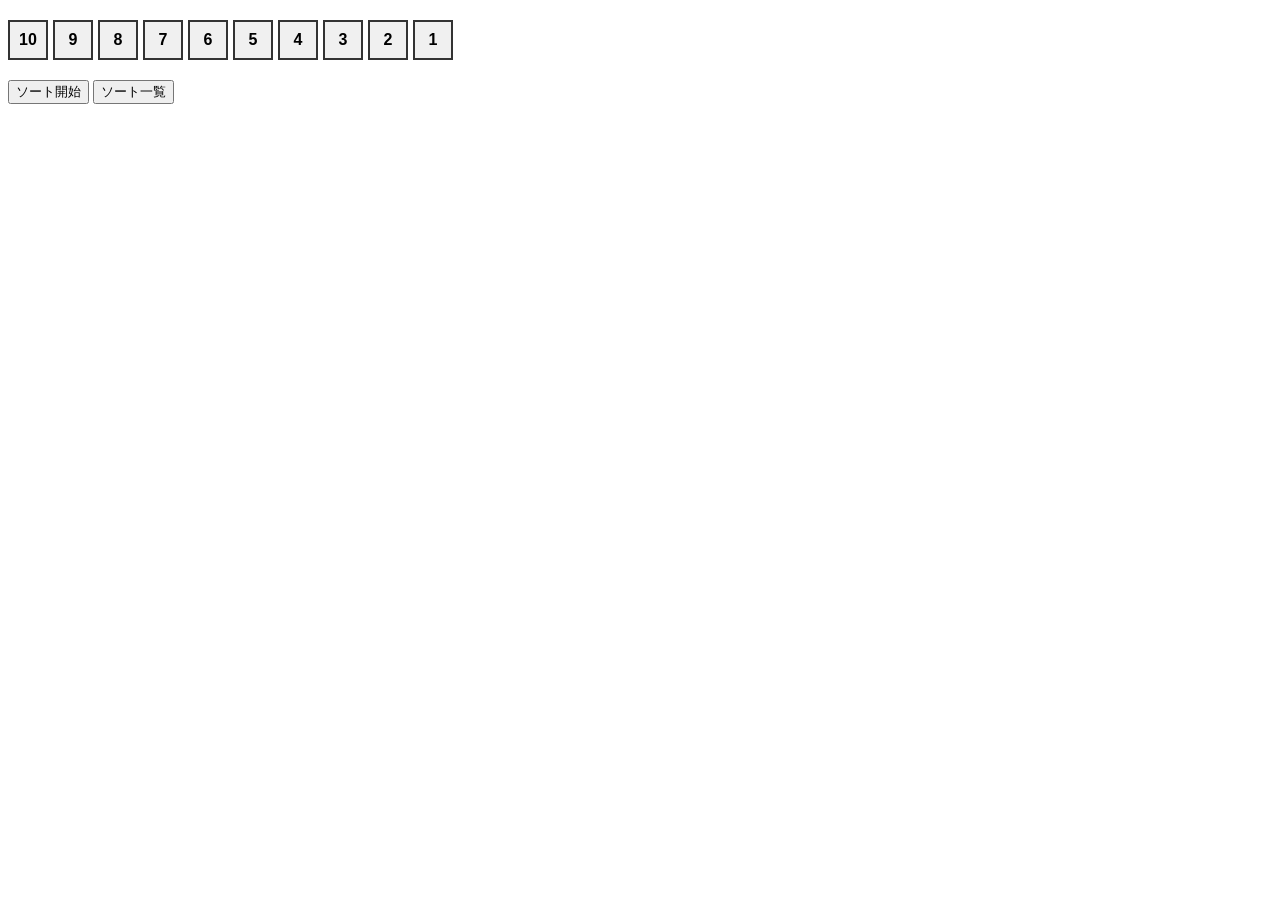
==== sort_see/index.html @ b31bc7dd "1" ====
<!DOCTYPE html>
<html lang="ja">
<head>
    <meta charset="utf-8">
    <title>配列を画面に表示</title>
    <link rel="stylesheet" href="main.css">
    <script src="script.js" defer></script>

</head>
<body>
    <!-- 箱を並べるコンテナ -->
    <div id="grid-container"></div>
    <button id="sort-btn">ソート開始</button>
    <button id="sort">ソート一覧</button>

    <script src="script.js" defer></script>
</body>
</html>
---- sort_see/main.css ----
#grid-container {
    display: flex; /* 横一列に並べる */
    gap: 5px;      /* 箱同士のすき間 */
    margin: 20px auto;
}

.number-input-box {
    width: 40px;
    height: 40px;
    background-color: #f0f0f0;
    border: 2px solid #333;
    text-align: center;      /* 文字を中央寄せ */
    font-weight: bold;
    font-size: 16px;
    box-sizing: border-box;  /* 枠線を含めたサイズ固定 */
    outline: none;
}

/* 入力欄の上下矢印（スピンボタン）を非表示にしてスッキリさせる設定 */
.number-input-box::-webkit-inner-spin-button,
.number-input-box::-webkit-outer-spin-button {
    -webkit-appearance: none;
    margin: 0;
}
.number-input-box.highlight {
    background-color: #ffeb3b !important;
    border-color: #fbc02d !important;
}
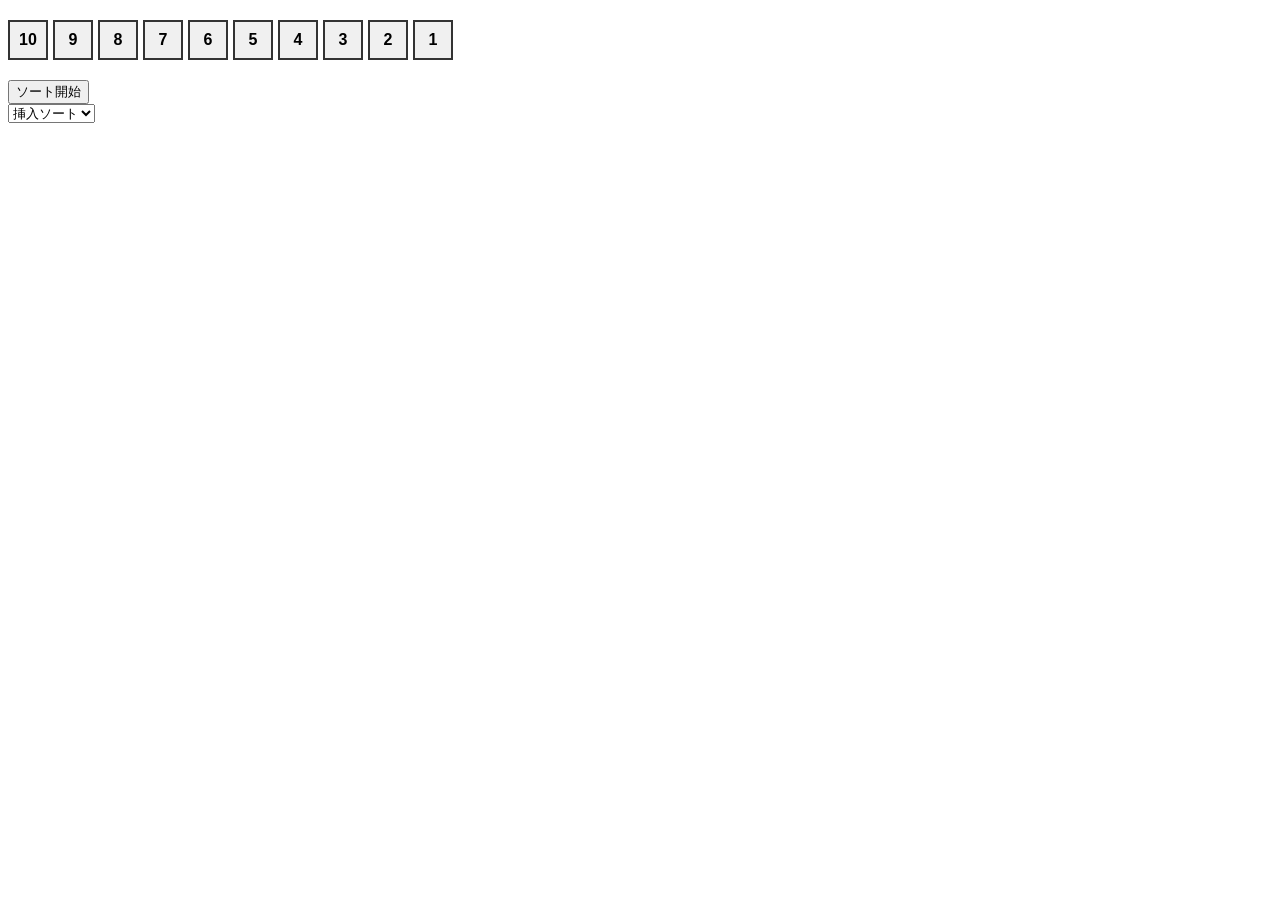
==== commit c31b89be: "1" ====
--- a/sort_see/index.html
+++ b/sort_see/index.html
@@ -11,7 +11,13 @@
     <!-- 箱を並べるコンテナ -->
     <div id="grid-container"></div>
     <button id="sort-btn">ソート開始</button>
-    <button id="sort">ソート一覧</button>
+    <!--<button id="sort">ソート一覧</button>-->
+    <form>
+        <select name="sort_name" id="sort-select">
+            <option value="Insert_sort">挿入ソート</option>
+            <option value="Selection_sort">選択ソート</option>
+        </select>
+    </form>
 
     <script src="script.js" defer></script>
 </body>
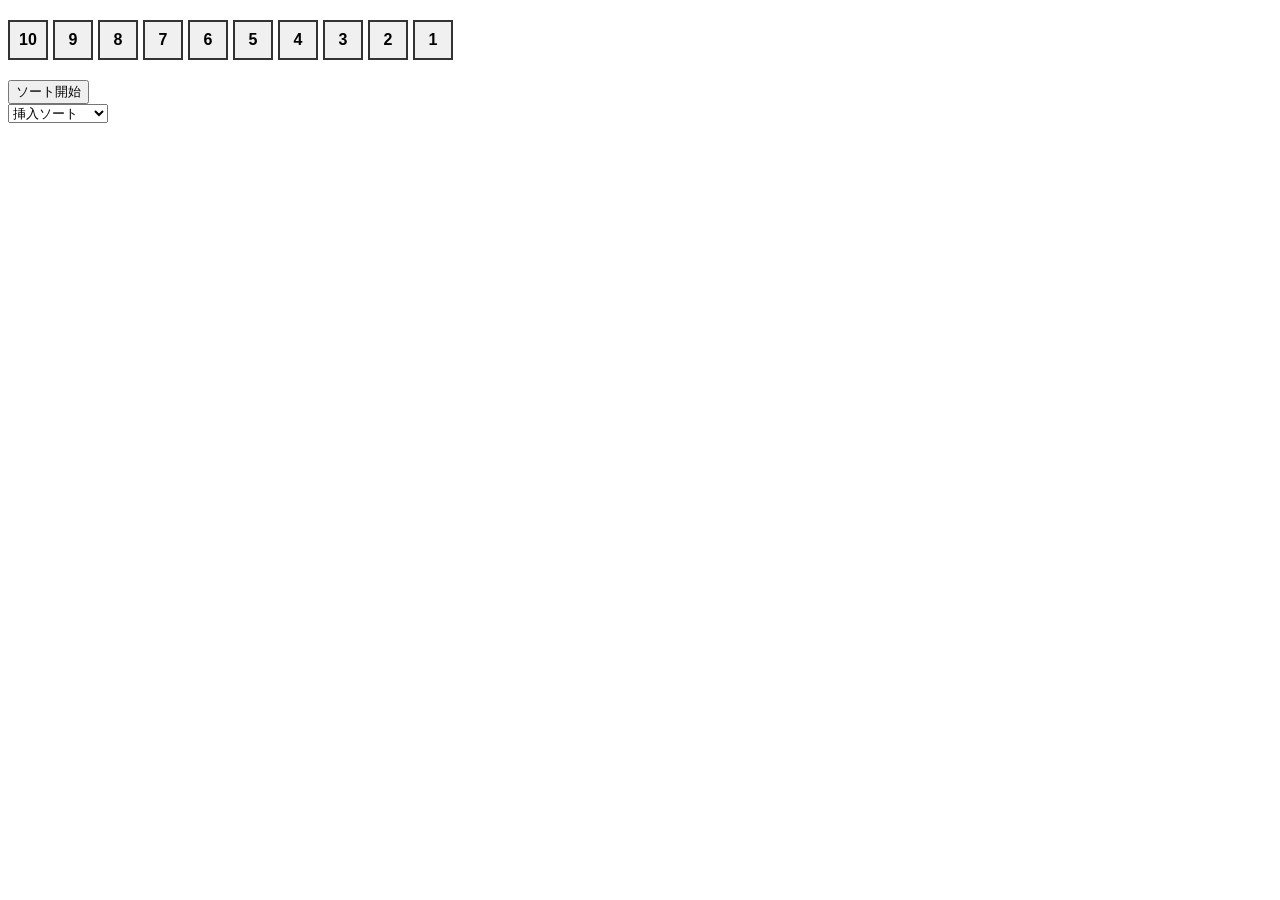
==== commit f5440357: "1" ====
--- a/sort_see/index.html
+++ b/sort_see/index.html
@@ -16,6 +16,7 @@
         <select name="sort_name" id="sort-select">
             <option value="Insert_sort">挿入ソート</option>
             <option value="Selection_sort">選択ソート</option>
+            <option value="Bubble_sort">バブルソート</option>
         </select>
     </form>
 
